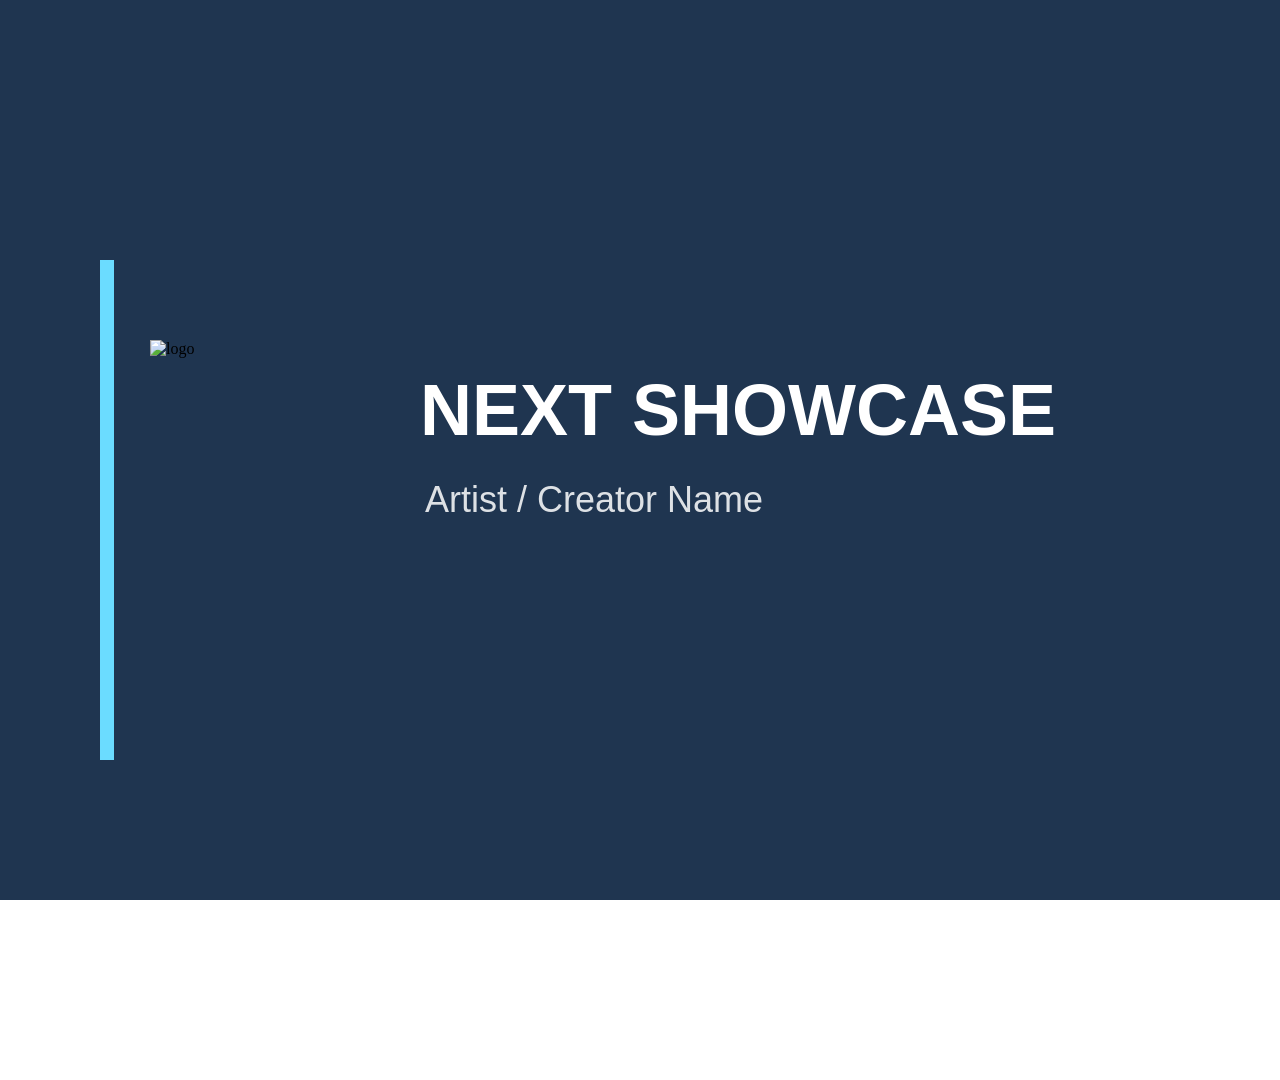
==== overlay.html @ 797cbf6d "initial proof of concept" ====
<!doctype html>
<html lang="en">
<head>
  <meta charset="UTF-8">
  <title>OBS Overlay</title>
  <link rel="stylesheet" href="overlay.css">
</head>
<body>
  <div id="canvas"></div>
  <script src="overlay.js"></script>
</body>
</html>
---- overlay.css ----
html, body {
  margin: 0;
  padding: 0;
  width: 100%;
  height: 100%;
  overflow: hidden;
  background: transparent;
}

#canvas {
  position: relative;
  width: 1920px;
  height: 1080px;
  overflow: hidden;
  background: transparent;
  transform-origin: top left;
}

.overlay-element {
  position: absolute;
  box-sizing: border-box;
  pointer-events: none;
}

.overlay-text {
  white-space: pre-wrap;
}

.overlay-image {
  display: block;
}

.hidden-before-anim {
  opacity: 0;
}

/* animation presets */

.anim-fadeIn {
  animation-name: fadeIn;
  animation-fill-mode: forwards;
}

.anim-slideInLeft {
  animation-name: slideInLeft;
  animation-fill-mode: forwards;
}

.anim-slideInDown {
  animation-name: slideInDown;
  animation-fill-mode: forwards;
}

.anim-scaleIn {
  animation-name: scaleIn;
  animation-fill-mode: forwards;
}

@keyframes fadeIn {
  from {
    opacity: 0;
  }
  to {
    opacity: var(--target-opacity, 1);
  }
}

@keyframes slideInLeft {
  from {
    opacity: 0;
    transform: translateX(-80px);
  }
  to {
    opacity: var(--target-opacity, 1);
    transform: translateX(0);
  }
}

@keyframes slideInDown {
  from {
    opacity: 0;
    transform: translateY(-80px);
  }
  to {
    opacity: var(--target-opacity, 1);
    transform: translateY(0);
  }
}

@keyframes scaleIn {
  from {
    opacity: 0;
    transform: scale(0.8);
  }
  to {
    opacity: var(--target-opacity, 1);
    transform: scale(1);
  }
}
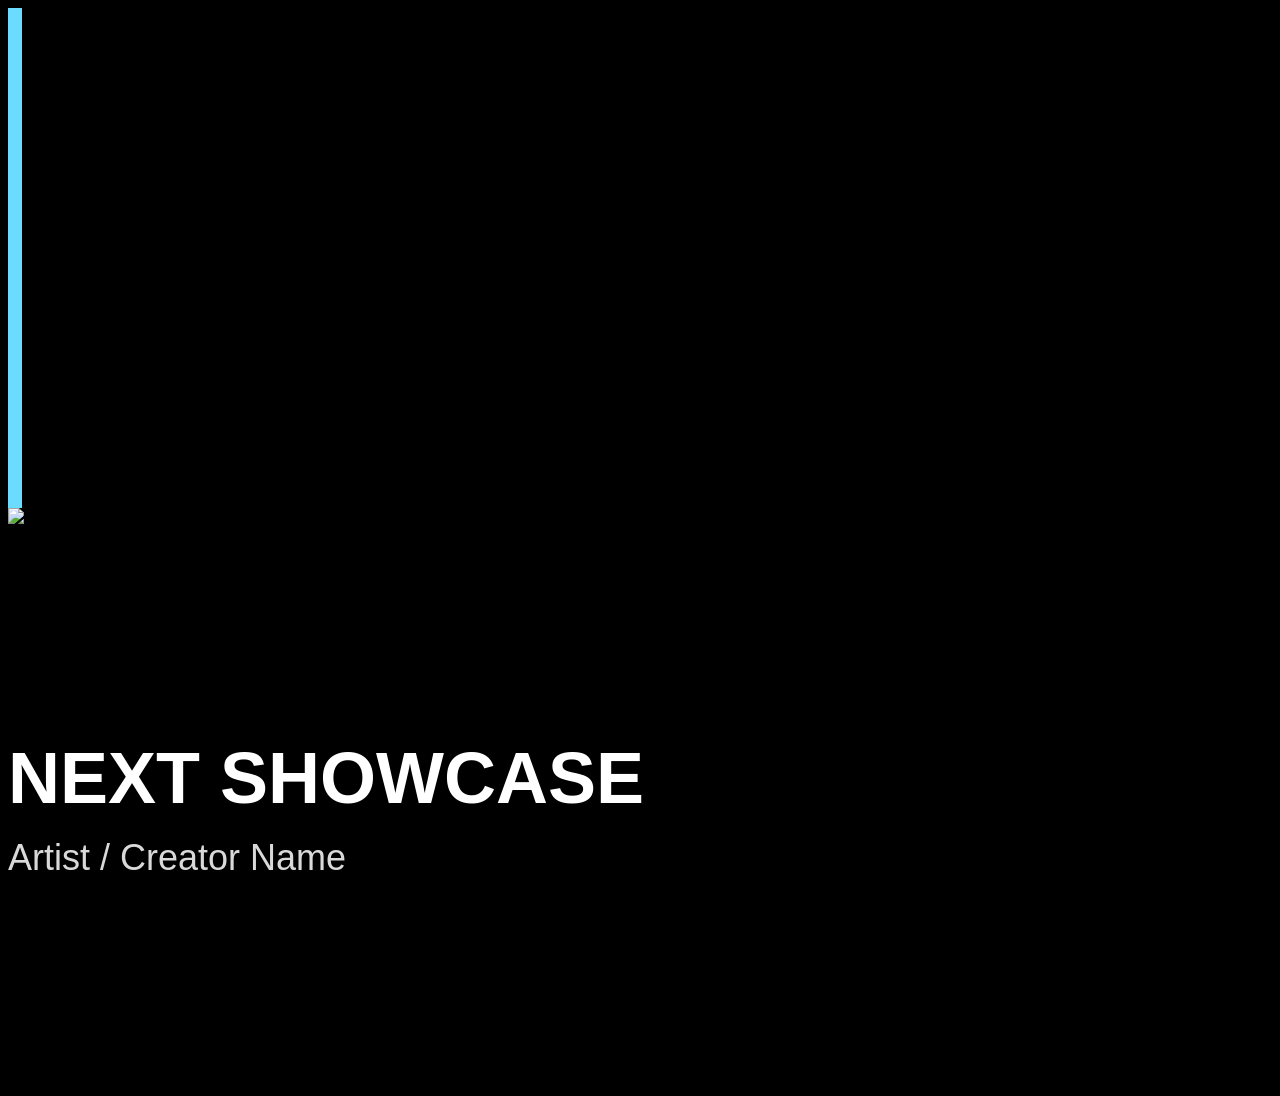
==== commit 4e9d1b28: "in-out" ====
--- a/overlay.html
+++ b/overlay.html
@@ -4,6 +4,11 @@
   <meta charset="UTF-8">
   <title>OBS Overlay</title>
   <link rel="stylesheet" href="overlay.css">
+  <style>
+    body {
+      background: black;
+    }
+</style>
 </head>
 <body>
   <div id="canvas"></div>
--- a/overlay.css
+++ b/overlay.css
@@ -1,40 +1,22 @@
-html, body {
-  margin: 0;
-  padding: 0;
-  width: 100%;
-  height: 100%;
-  overflow: hidden;
-  background: transparent;
+.pre-fadeIn {
+  opacity: 0;
+  transform: rotate(var(--base-rotate));
 }
 
-#canvas {
-  position: relative;
-  width: 1920px;
-  height: 1080px;
-  overflow: hidden;
-  background: transparent;
-  transform-origin: top left;
+.pre-slideInLeft {
+  opacity: 0;
+  transform: translateX(calc(-1 * var(--anim-distance, 80px))) rotate(var(--base-rotate));
 }
 
-.overlay-element {
-  position: absolute;
-  box-sizing: border-box;
-  pointer-events: none;
+.pre-slideInDown {
+  opacity: 0;
+  transform: translateY(calc(-1 * var(--anim-distance, 80px))) rotate(var(--base-rotate));
 }
 
-.overlay-text {
-  white-space: pre-wrap;
+.pre-scaleIn {
+  opacity: 0;
+  transform: scale(var(--anim-from-scale, 0.8)) rotate(var(--base-rotate));
 }
-
-.overlay-image {
-  display: block;
-}
-
-.hidden-before-anim {
-  opacity: 0;
-}
-
-/* animation presets */
 
 .anim-fadeIn {
   animation-name: fadeIn;
@@ -56,44 +38,110 @@
   animation-fill-mode: forwards;
 }
 
+.anim-fadeOut {
+  animation-name: fadeOut;
+  animation-fill-mode: forwards;
+}
+
+.anim-slideOutLeft {
+  animation-name: slideOutLeft;
+  animation-fill-mode: forwards;
+}
+
+.anim-slideOutDown {
+  animation-name: slideOutDown;
+  animation-fill-mode: forwards;
+}
+
+.anim-scaleOut {
+  animation-name: scaleOut;
+  animation-fill-mode: forwards;
+}
+
 @keyframes fadeIn {
   from {
     opacity: 0;
+    transform: rotate(var(--base-rotate));
   }
   to {
     opacity: var(--target-opacity, 1);
+    transform: rotate(var(--base-rotate));
   }
 }
 
 @keyframes slideInLeft {
   from {
     opacity: 0;
-    transform: translateX(-80px);
+    transform: translateX(calc(-1 * var(--anim-distance, 80px))) rotate(var(--base-rotate));
   }
   to {
     opacity: var(--target-opacity, 1);
-    transform: translateX(0);
+    transform: translateX(0) rotate(var(--base-rotate));
   }
 }
 
 @keyframes slideInDown {
   from {
     opacity: 0;
-    transform: translateY(-80px);
+    transform: translateY(calc(-1 * var(--anim-distance, 80px))) rotate(var(--base-rotate));
   }
   to {
     opacity: var(--target-opacity, 1);
-    transform: translateY(0);
+    transform: translateY(0) rotate(var(--base-rotate));
   }
 }
 
 @keyframes scaleIn {
   from {
     opacity: 0;
-    transform: scale(0.8);
+    transform: scale(var(--anim-from-scale, 0.8)) rotate(var(--base-rotate));
   }
   to {
     opacity: var(--target-opacity, 1);
-    transform: scale(1);
+    transform: scale(1) rotate(var(--base-rotate));
+  }
+}
+
+@keyframes fadeOut {
+  from {
+    opacity: var(--target-opacity, 1);
+    transform: rotate(var(--base-rotate));
+  }
+  to {
+    opacity: 0;
+    transform: rotate(var(--base-rotate));
+  }
+}
+
+@keyframes slideOutLeft {
+  from {
+    opacity: var(--target-opacity, 1);
+    transform: translateX(0) rotate(var(--base-rotate));
+  }
+  to {
+    opacity: 0;
+    transform: translateX(calc(-1 * var(--anim-distance, 80px))) rotate(var(--base-rotate));
+  }
+}
+
+@keyframes slideOutDown {
+  from {
+    opacity: var(--target-opacity, 1);
+    transform: translateY(0) rotate(var(--base-rotate));
+  }
+  to {
+    opacity: 0;
+    transform: translateY(var(--anim-distance, 80px)) rotate(var(--base-rotate));
+  }
+}
+
+@keyframes scaleOut {
+  from {
+    opacity: var(--target-opacity, 1);
+    transform: scale(1) rotate(var(--base-rotate));
+  }
+  to {
+    opacity: 0;
+    transform: scale(var(--anim-to-scale, 0.8)) rotate(var(--base-rotate));
   }
 }
